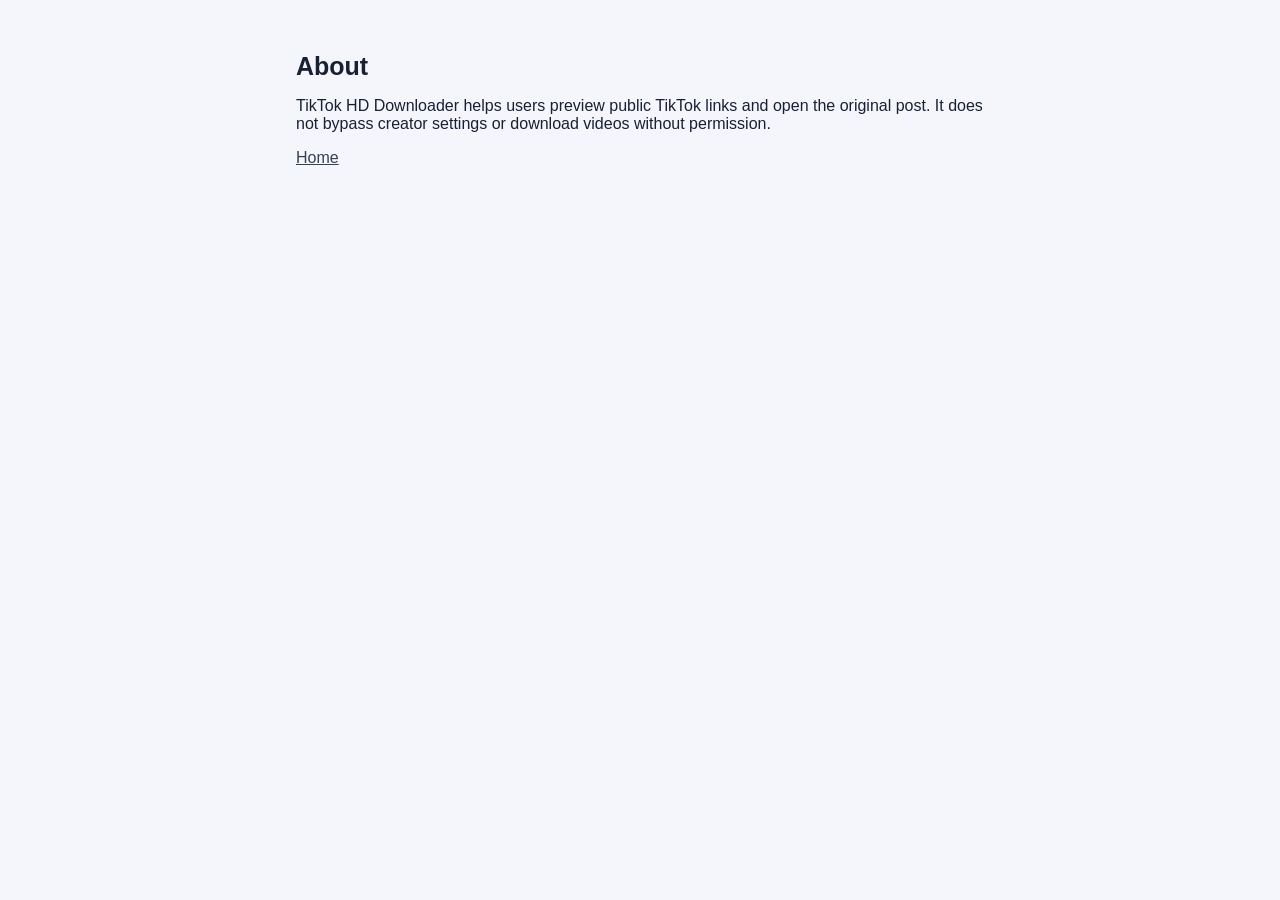
==== about.html @ c4e73c7d "Add files via upload" ====
<!doctype html><html lang="bn"><meta charset="utf-8"><meta name="viewport" content="width=device-width,initial-scale=1"><title>About</title><link rel="stylesheet" href="style.css"><main class="wrap"><h1>About</h1><p>TikTok HD Downloader helps users preview public TikTok links and open the original post. It does not bypass creator settings or download videos without permission.</p><a href="index.html">Home</a></main></html>
---- style.css ----
*{box-sizing:border-box}body{margin:0;background:#f4f6fb;color:#182033;font-family:Arial,sans-serif}.wrap{max-width:720px;margin:36px auto;padding:16px}header{display:flex;align-items:center;gap:14px;margin-bottom:24px}.logo{width:48px;height:48px;border-radius:14px;background:#111;color:#fff;display:grid;place-items:center;font-size:24px}h1{font-size:25px;margin:0}header p{margin:5px 0;color:#667085}.panel{background:white;border-radius:18px;padding:24px;box-shadow:0 8px 30px #1b2a4412}h2{margin-top:0}input{width:100%;padding:15px;border:1px solid #cbd2df;border-radius:10px;font-size:16px;margin:8px 0 12px}button,.button{display:inline-block;border:0;border-radius:10px;padding:14px 18px;background:#111;color:white;text-decoration:none;font-size:16px;font-weight:700;cursor:pointer}button{width:100%}.secondary{margin-top:12px;background:#e9edf5;color:#182033}#status{color:#b42318;min-height:22px}.preview{margin:16px 0;min-height:80px}.note,footer{font-size:13px;color:#667085;line-height:1.6}nav{display:flex;gap:18px;flex-wrap:wrap;margin:22px 0}a{color:#344054}footer{text-align:center}@media(max-width:520px){.wrap{margin:12px auto}.panel{padding:18px}h1{font-size:21px}}
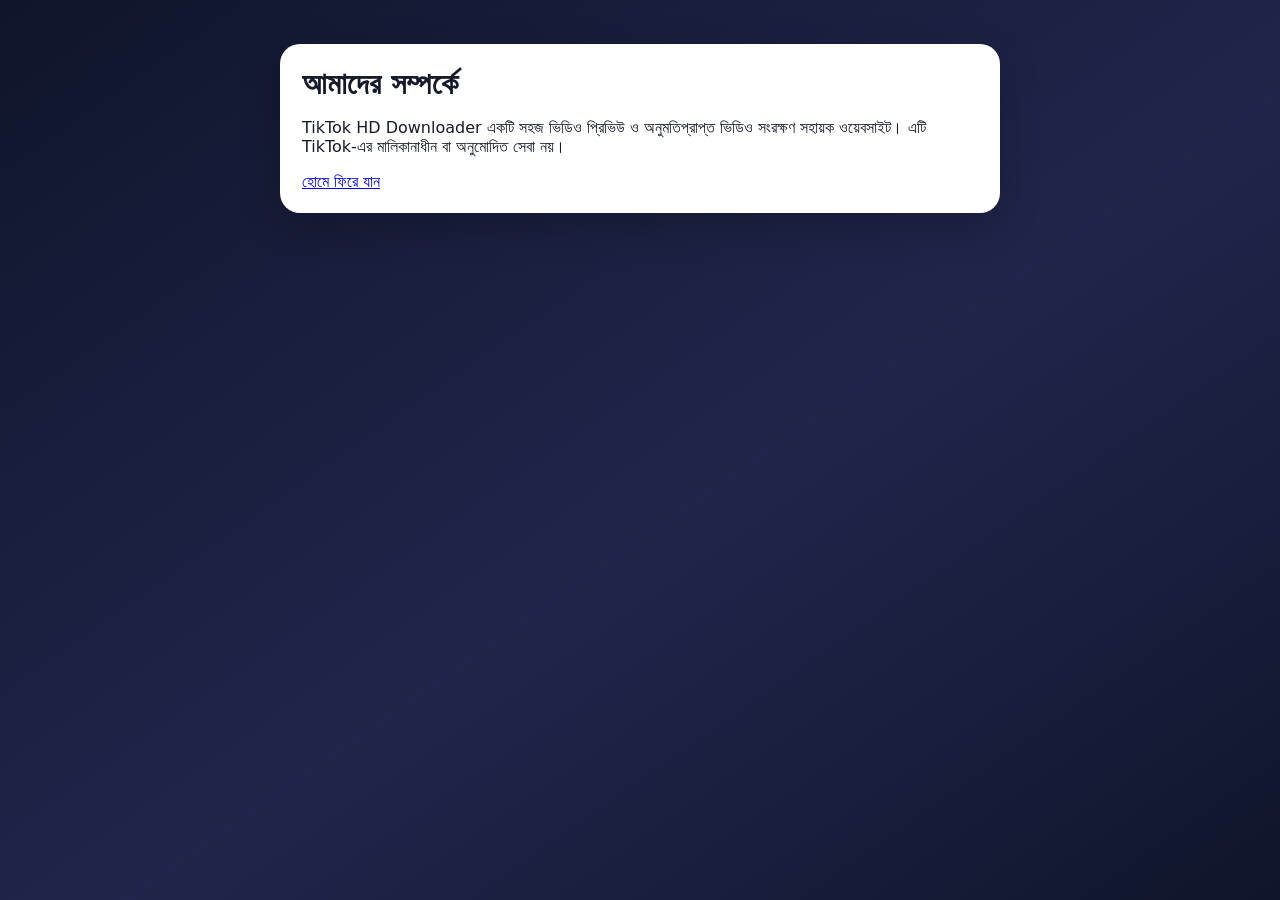
==== commit d8b9aada: "Add files via upload" ====
--- a/about.html
+++ b/about.html
@@ -1 +1 @@
-<!doctype html><html lang="bn"><meta charset="utf-8"><meta name="viewport" content="width=device-width,initial-scale=1"><title>About</title><link rel="stylesheet" href="style.css"><main class="wrap"><h1>About</h1><p>TikTok HD Downloader helps users preview public TikTok links and open the original post. It does not bypass creator settings or download videos without permission.</p><a href="index.html">Home</a></main></html>+<!doctype html><html lang="bn"><head><meta charset="utf-8"><meta name="viewport" content="width=device-width,initial-scale=1"><title>আমাদের সম্পর্কে</title><link rel="stylesheet" href="style.css"></head><body><main class="wrap"><section class="panel"><h1>আমাদের সম্পর্কে</h1><p>TikTok HD Downloader একটি সহজ ভিডিও প্রিভিউ ও অনুমতিপ্রাপ্ত ভিডিও সংরক্ষণ সহায়ক ওয়েবসাইট। এটি TikTok-এর মালিকানাধীন বা অনুমোদিত সেবা নয়।</p><a href="index.html">হোমে ফিরে যান</a></section></main></body></html>
--- a/style.css
+++ b/style.css
@@ -1 +1,25 @@
-*{box-sizing:border-box}body{margin:0;background:#f4f6fb;color:#182033;font-family:Arial,sans-serif}.wrap{max-width:720px;margin:36px auto;padding:16px}header{display:flex;align-items:center;gap:14px;margin-bottom:24px}.logo{width:48px;height:48px;border-radius:14px;background:#111;color:#fff;display:grid;place-items:center;font-size:24px}h1{font-size:25px;margin:0}header p{margin:5px 0;color:#667085}.panel{background:white;border-radius:18px;padding:24px;box-shadow:0 8px 30px #1b2a4412}h2{margin-top:0}input{width:100%;padding:15px;border:1px solid #cbd2df;border-radius:10px;font-size:16px;margin:8px 0 12px}button,.button{display:inline-block;border:0;border-radius:10px;padding:14px 18px;background:#111;color:white;text-decoration:none;font-size:16px;font-weight:700;cursor:pointer}button{width:100%}.secondary{margin-top:12px;background:#e9edf5;color:#182033}#status{color:#b42318;min-height:22px}.preview{margin:16px 0;min-height:80px}.note,footer{font-size:13px;color:#667085;line-height:1.6}nav{display:flex;gap:18px;flex-wrap:wrap;margin:22px 0}a{color:#344054}footer{text-align:center}@media(max-width:520px){.wrap{margin:12px auto}.panel{padding:18px}h1{font-size:21px}}+*{box-sizing:border-box}
+body{margin:0;background:linear-gradient(145deg,#10152c,#20264b 55%,#10152c);color:#f7f8ff;font-family:system-ui,-apple-system,"Noto Sans Bengali",sans-serif;min-height:100vh}
+.wrap{width:min(720px,92%);margin:auto;padding:28px 0 22px}
+header{display:flex;align-items:center;gap:14px;margin:14px 0 28px}
+.logo{width:52px;height:52px;border-radius:16px;background:#ff3158;display:grid;place-items:center;font-size:32px;font-weight:800}
+h1{font-size:clamp(21px,5vw,30px);margin:0}
+header p,.hint{color:#bdc5e8;margin:5px 0}
+.panel{background:#fff;color:#171a2b;border-radius:20px;padding:22px;margin:16px 0;box-shadow:0 14px 40px #0003}
+.panel h2{margin:5px 0 8px;font-size:20px}
+.step{display:inline-block;color:#d9254d;background:#ffe8ee;padding:5px 10px;border-radius:20px;font-size:12px;font-weight:800}
+form{display:flex;gap:10px;margin-top:18px}
+input{min-width:0;flex:1;border:1px solid #d5d9e7;border-radius:12px;padding:14px;font-size:15px}
+button{border:0;border-radius:12px;padding:13px 18px;background:#ff3158;color:white;font-weight:700;font-size:15px;cursor:pointer}
+button:active{transform:scale(.99)}
+.status{font-size:14px;color:#a21d3a;min-height:18px;margin-bottom:0;line-height:1.6}
+.result{text-align:center}
+#preview{margin:18px auto;max-width:340px;min-height:160px}
+#preview iframe{width:100%;height:570px;border:0;border-radius:14px}
+.download{width:100%;background:#087f5b}
+.notice,.note-panel p{font-size:14px;line-height:1.8;color:#555;margin-bottom:0}
+.note-panel{border-left:5px solid #ffb020}
+footer{text-align:center;color:#c4c9e5;font-size:13px;padding:14px}
+footer a{color:#fff;margin:0 8px}
+footer p{margin-top:15px}
+@media(max-width:520px){form{flex-direction:column}form button{width:100%}#preview iframe{height:500px}.panel{padding:18px}}
